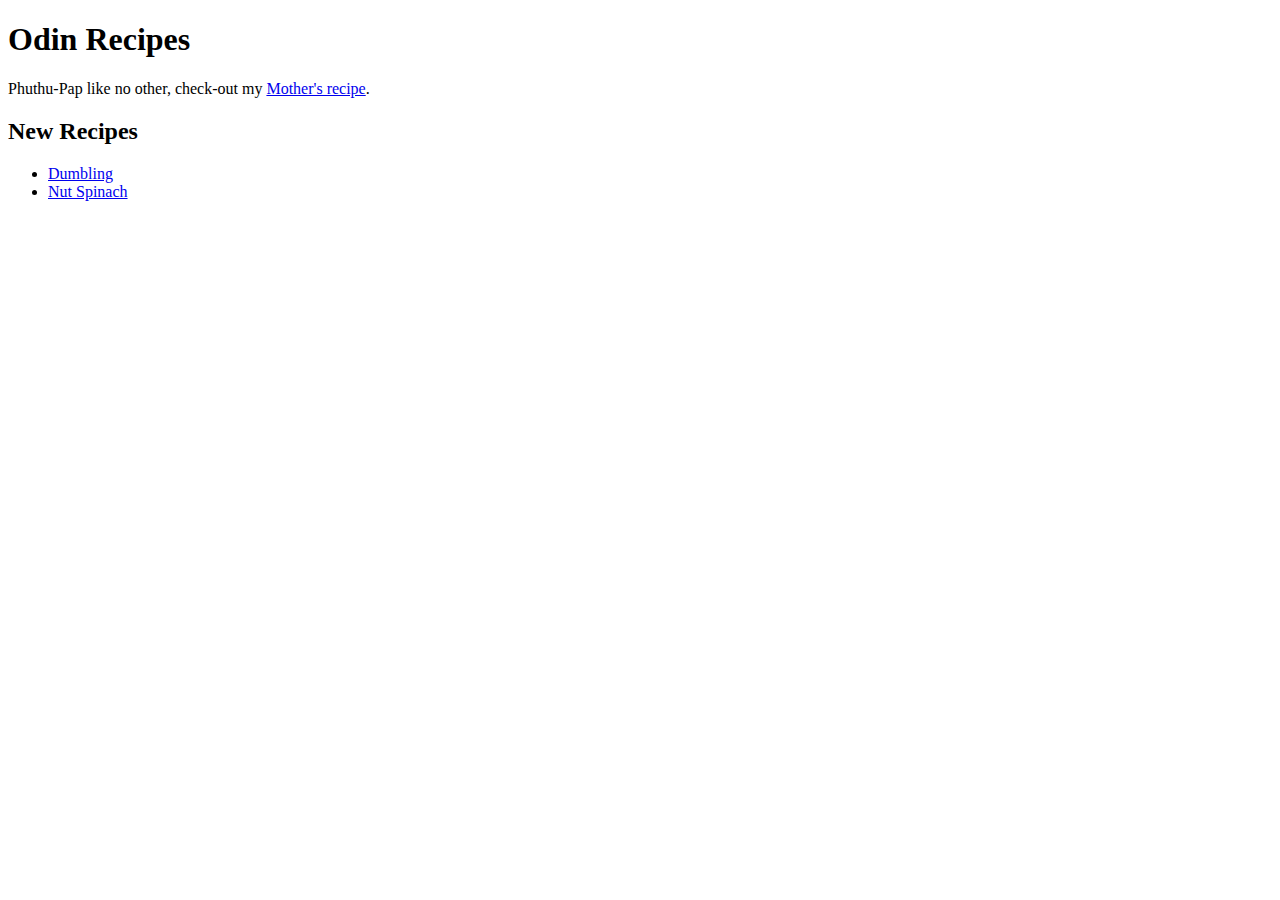
==== index.html @ aca9697c "first commit" ====
<!DOCTYPE html>
<html lang="en">
<head>
    <meta charset="UTF-8">
    <meta http-equiv="X-UA-Compatible" content="IE=edge">
    <meta name="viewport" content="width=device-width, initial-scale=1.0">
    <title>Odin Recipes</title>
</head>
<body>
    <h1>Odin Recipes</h1>

<p>Phuthu-Pap like no other, check-out my <a href="./recipes/phuthu-pap.html" target="_blank">Mother's recipe</a>.</p>
<h2>New Recipes</h2>
<ul>
    <li><a href="./recipes/dumbling.html" target="_blank">Dumbling</a></li>
    <li><a href="./recipes/nut-spinach.html" target="_blank">Nut Spinach</a></li>
</ul>
</body>
</html>
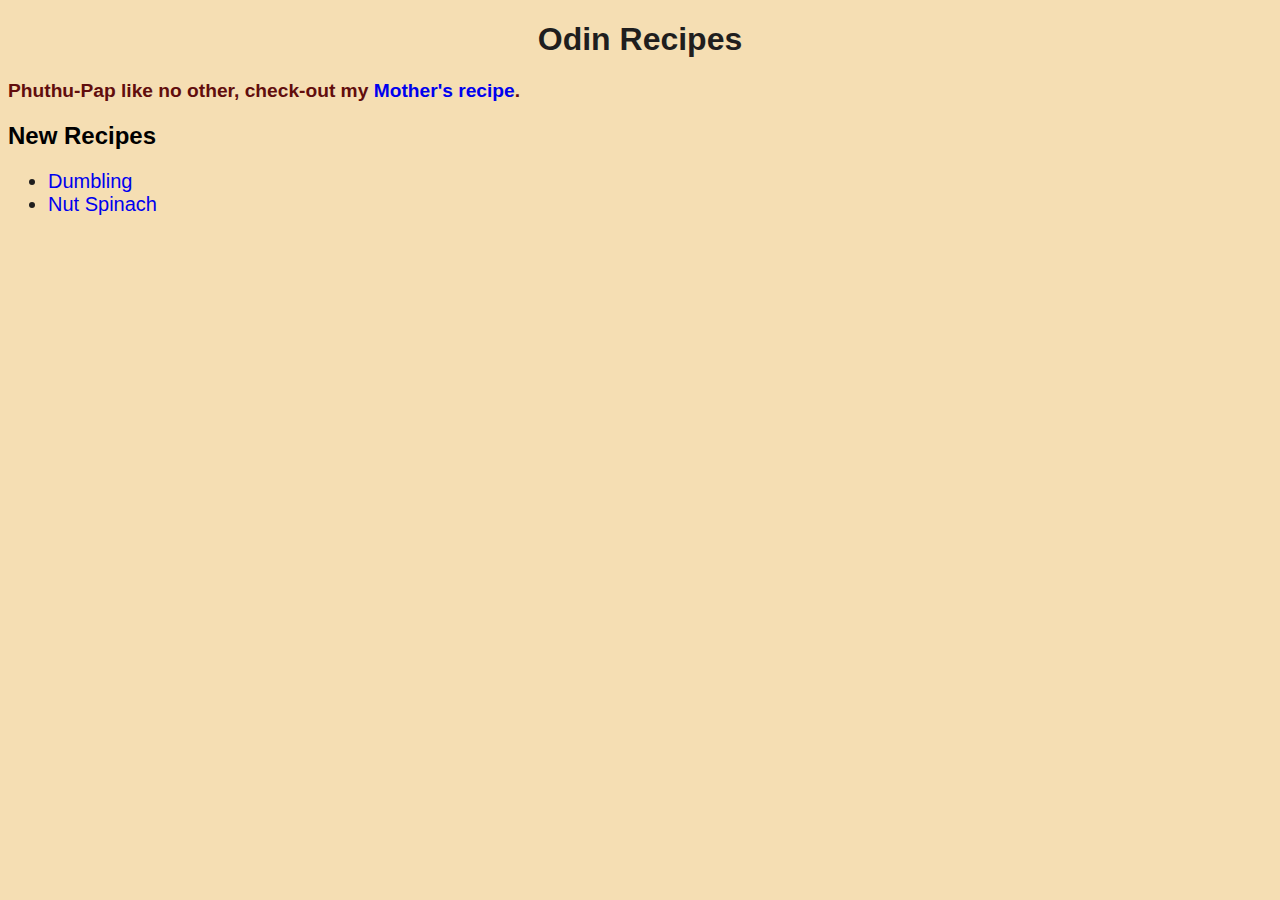
==== commit 34b7929a: "Added Basic CSS" ====
--- a/index.html
+++ b/index.html
@@ -4,13 +4,20 @@
     <meta charset="UTF-8">
     <meta http-equiv="X-UA-Compatible" content="IE=edge">
     <meta name="viewport" content="width=device-width, initial-scale=1.0">
+    <link type="text/css" rel="stylesheet" href="style.css">
     <title>Odin Recipes</title>
 </head>
 <body>
+    <!--Main/Home Page Heading/Displayed Viewport Title-->
     <h1>Odin Recipes</h1>
 
-<p>Phuthu-Pap like no other, check-out my <a href="./recipes/phuthu-pap.html" target="_blank">Mother's recipe</a>.</p>
+    <!--Main Recipe Feature Headline-->
+<p id="home-para-style">Phuthu-Pap like no other, check-out my <a href="./recipes/phuthu-pap.html" target="_blank">Mother's recipe</a>.</p>
+
+<!--New Recipe's SECTION-->
 <h2>New Recipes</h2>
+
+<!--RECIPES' Bullet list-->
 <ul>
     <li><a href="./recipes/dumbling.html" target="_blank">Dumbling</a></li>
     <li><a href="./recipes/nut-spinach.html" target="_blank">Nut Spinach</a></li>
--- a/style.css
+++ b/style.css
@@ -0,0 +1,27 @@
+body {
+    background-color: wheat;
+    font-family: Arial, Helvetica, sans-serif;
+}
+
+
+h1 {
+    text-align: center;
+    color: rgb(31, 30, 30);
+}
+ p,
+ li {font-size: 20px;
+    color: rgb(31, 30, 30);
+}
+/*Home/Main Page Feature Head-line styling*/
+#home-para-style {
+    color: rgb(97, 13, 13);
+    font-size: larger;
+    font-weight: bold;
+    
+
+}
+
+/*links/anchors' removal of default under-line*/
+a {
+    text-decoration: none;
+}